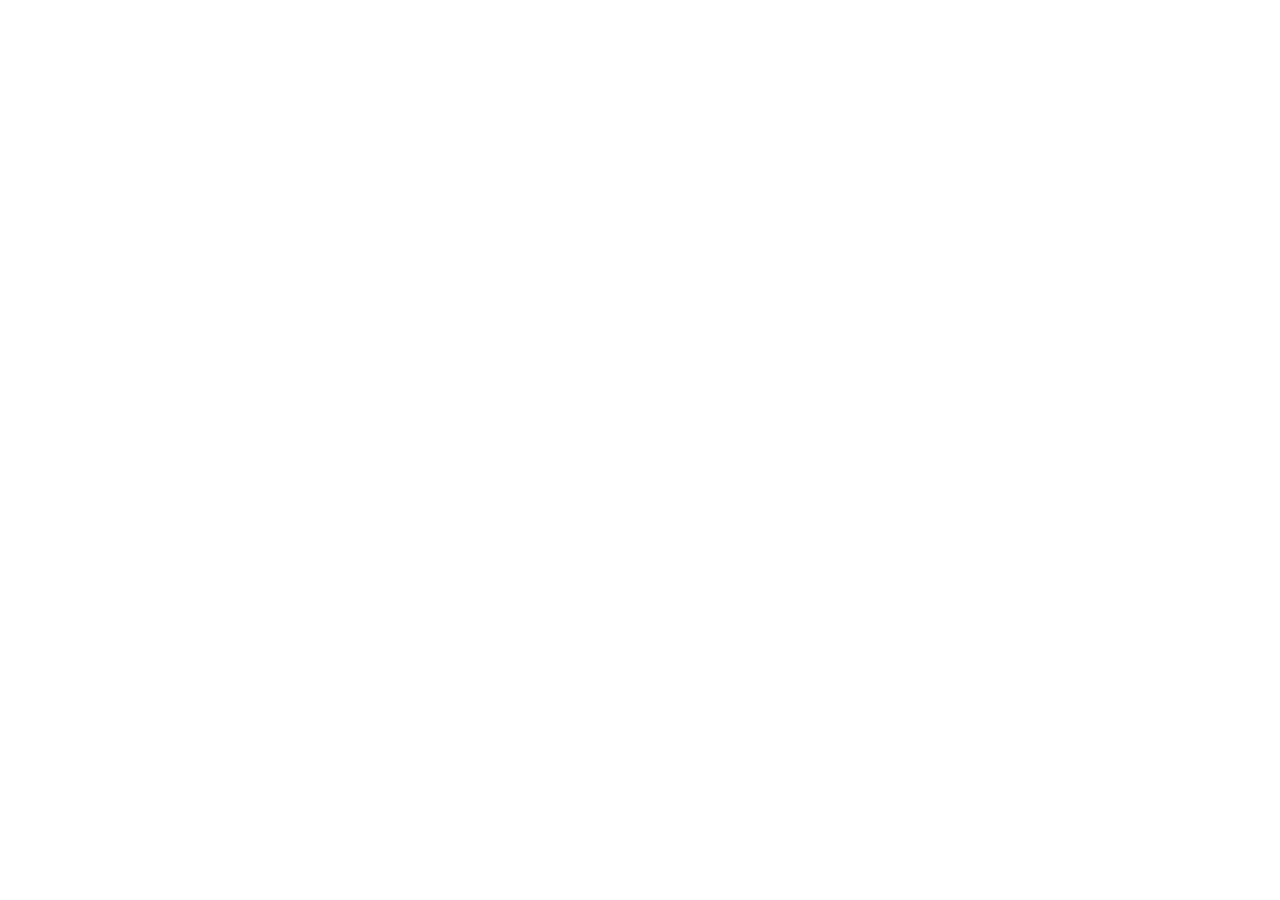
==== checkout.html @ aeaaaae8 "feat(checkout): add meta description Co-Authored-By: Claude Opus 4.8 <noreply@anthropic.com>" ====
<!DOCTYPE html>
<html lang="en">
<head>
  <meta charset="UTF-8" />
  <meta name="viewport" content="width=device-width, initial-scale=1.0" />
  <title>SurfaceGPT Checkout 💳 · No AI Used</title>
  <meta name="description" content="SurfaceGPT checkout — upgrade your plan." />
  <meta name="robots" content="noindex" />
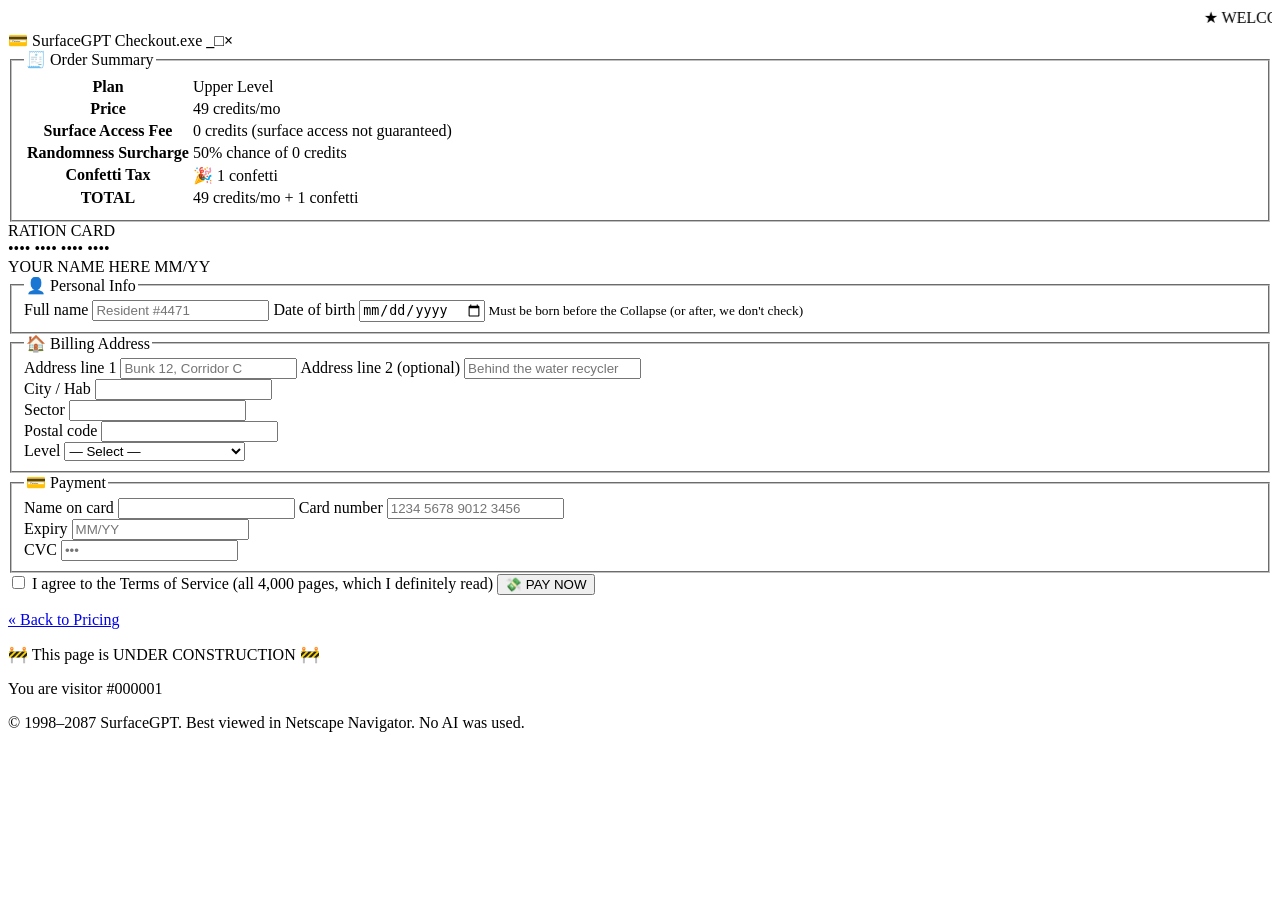
==== commit 20ab8800: "feat(checkout): load checkout script Co-Authored-By: Claude Opus 4.8 <noreply@anthropic.com>" ====
--- a/checkout.html
+++ b/checkout.html
@@ -6,3 +6,123 @@
   <title>SurfaceGPT Checkout 💳 · No AI Used</title>
   <meta name="description" content="SurfaceGPT checkout — upgrade your plan." />
   <meta name="robots" content="noindex" />
+  <link rel="stylesheet" href="css/checkout.css" />
+</head>
+<body>
+  <!-- 📜 Authentic 1998 vibes -->
+  <marquee class="co-marquee" scrollamount="6">★ WELCOME TO THE SURFACEGPT CHECKOUT ★ BEST VIEWED IN NETSCAPE NAVIGATOR 4.0 AT 800x600 ★ NO AI WAS USED ★</marquee>
+
+  <main class="co-window" aria-labelledby="co-title">
+    <div class="co-titlebar">
+      <span id="co-title">💳 SurfaceGPT Checkout.exe</span>
+      <span class="co-titlebar-buttons" aria-hidden="true"><b>_</b><b>□</b><b>×</b></span>
+    </div>
+    <div class="co-body">
+      <!-- 🧾 Order summary -->
+      <fieldset class="co-summary">
+        <legend>🧾 Order Summary</legend>
+        <table>
+          <tr><th scope="row">Plan</th><td id="co-plan">Upper Level</td></tr>
+          <tr><th scope="row">Price</th><td id="co-price">49 credits/mo</td></tr>
+          <tr><th scope="row">Surface Access Fee</th><td>0 credits (surface access not guaranteed)</td></tr>
+          <tr><th scope="row">Randomness Surcharge</th><td>50% chance of 0 credits</td></tr>
+          <tr><th scope="row">Confetti Tax</th><td>🎉 1 confetti</td></tr>
+          <tr class="co-total"><th scope="row">TOTAL</th><td id="co-total">49 credits/mo + 1 confetti</td></tr>
+        </table>
+      </fieldset>
+
+      <!-- 💳 Card preview -->
+      <div class="co-card" aria-hidden="true">
+        <div class="co-card-brand" id="co-card-brand">RATION CARD</div>
+        <div class="co-card-chip"></div>
+        <div class="co-card-number" id="co-card-number">•••• •••• •••• ••••</div>
+        <div class="co-card-row">
+          <span id="co-card-name">YOUR NAME HERE</span>
+          <span id="co-card-exp">MM/YY</span>
+        </div>
+      </div>
+
+      <form id="co-form" class="co-form" novalidate autocomplete="off">
+        <fieldset>
+          <legend>👤 Personal Info</legend>
+          <label for="co-name">Full name</label>
+          <input id="co-name" name="name" type="text" autocomplete="off" required placeholder="Resident #4471" />
+          <label for="co-dob">Date of birth</label>
+          <input id="co-dob" name="dob" type="date" autocomplete="off" required />
+          <small class="co-hint">Must be born before the Collapse (or after, we don't check)</small>
+        </fieldset>
+
+        <fieldset>
+          <legend>🏠 Billing Address</legend>
+          <label for="co-addr1">Address line 1</label>
+          <input id="co-addr1" name="addr1" type="text" autocomplete="off" required placeholder="Bunk 12, Corridor C" />
+          <label for="co-addr2">Address line 2 <span class="co-opt">(optional)</span></label>
+          <input id="co-addr2" name="addr2" type="text" autocomplete="off" placeholder="Behind the water recycler" />
+          <div class="co-row">
+            <div>
+              <label for="co-city">City / Hab</label>
+              <input id="co-city" name="city" type="text" autocomplete="off" required />
+            </div>
+            <div>
+              <label for="co-state">Sector</label>
+              <input id="co-state" name="state" type="text" autocomplete="off" required />
+            </div>
+          </div>
+          <div class="co-row">
+            <div>
+              <label for="co-zip">Postal code</label>
+              <input id="co-zip" name="zip" type="text" inputmode="numeric" autocomplete="off" required />
+            </div>
+            <div>
+              <label for="co-level">Level</label>
+              <select id="co-level" name="level" required>
+                <option value="">— Select —</option>
+                <option>Deep Level</option>
+                <option>Mid Level</option>
+                <option>Upper Level</option>
+                <option>The Surface (unconfirmed)</option>
+              </select>
+            </div>
+          </div>
+        </fieldset>
+
+        <fieldset>
+          <legend>💳 Payment</legend>
+          <label for="co-cc-name">Name on card</label>
+          <input id="co-cc-name" name="ccname" type="text" autocomplete="off" required />
+          <label for="co-cc">Card number</label>
+          <input id="co-cc" name="cc" type="text" inputmode="numeric" autocomplete="off" maxlength="19" required placeholder="1234 5678 9012 3456" />
+          <div class="co-row">
+            <div>
+              <label for="co-exp">Expiry</label>
+              <input id="co-exp" name="exp" type="text" inputmode="numeric" autocomplete="off" maxlength="5" required placeholder="MM/YY" />
+            </div>
+            <div>
+              <label for="co-cvc">CVC</label>
+              <input id="co-cvc" name="cvc" type="password" inputmode="numeric" autocomplete="off" maxlength="4" required placeholder="•••" />
+            </div>
+          </div>
+        </fieldset>
+
+        <label class="co-check">
+          <input id="co-terms" type="checkbox" required />
+          I agree to the Terms of Service (all 4,000 pages, which I definitely read)
+        </label>
+
+        <button id="co-pay" class="co-btn" type="submit">💸 PAY NOW</button>
+        <p id="co-status" class="co-status" role="status" aria-live="polite"></p>
+      </form>
+
+      <p class="co-back"><a href="index.html#pricing">« Back to Pricing</a></p>
+    </div>
+  </main>
+
+  <footer class="co-footer">
+    <p>🚧 This page is UNDER CONSTRUCTION 🚧</p>
+    <p>You are visitor #<span class="co-counter" id="co-counter">000001</span></p>
+    <p>© 1998–2087 SurfaceGPT. Best viewed in Netscape Navigator. No AI was used.</p>
+  </footer>
+
+  <script src="js/checkout.js"></script>
+</body>
+</html>
--- a/css/checkout.css
+++ b/css/checkout.css
@@ -0,0 +1,5 @@
+/* ==========================================================================
+   SurfaceGPT Checkout 💳 — Legacy Web 1.0 edition
+   Matches the pricing page theme. Windows 95 called, it wants its UI back.
+   ========================================================================== */
+
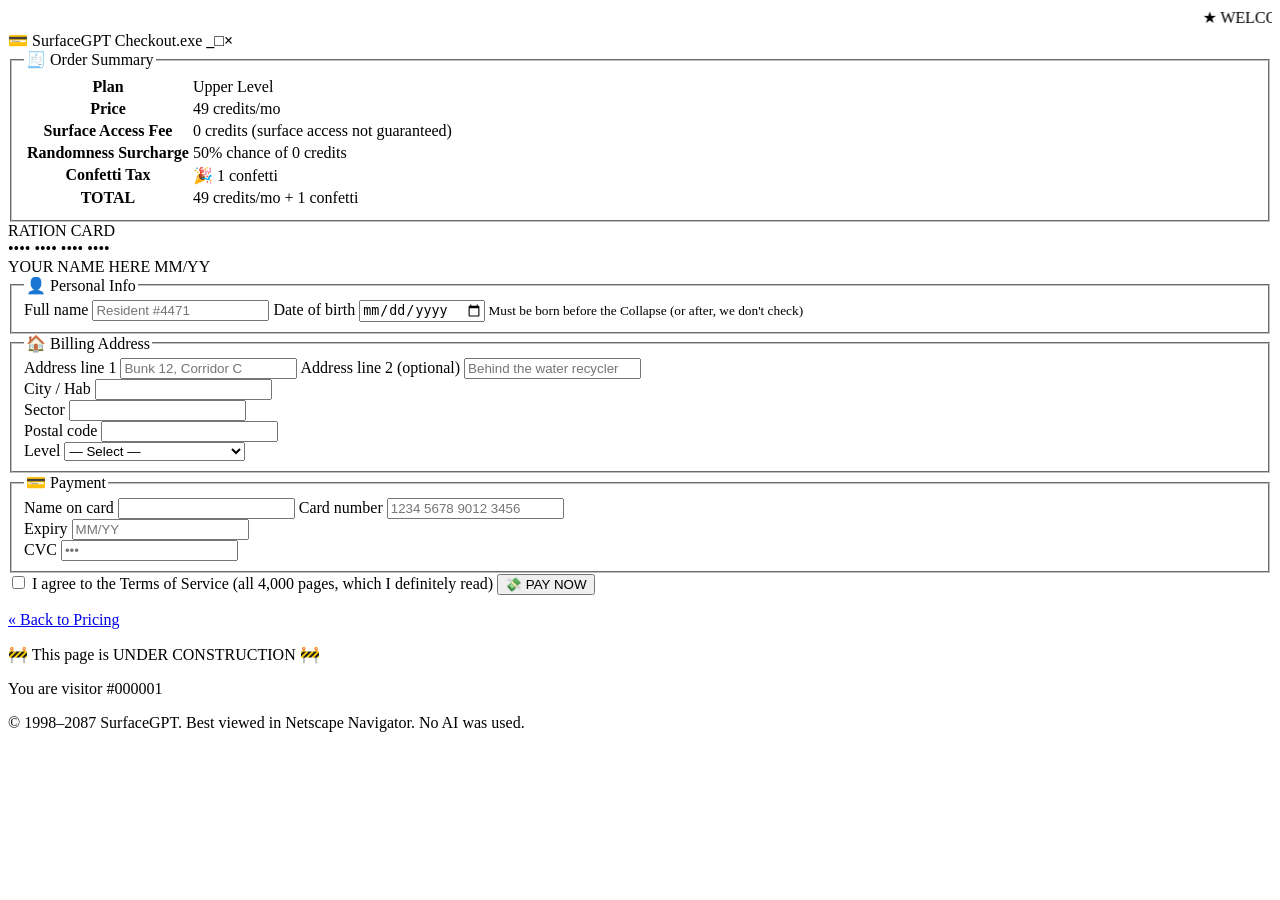
==== commit 763909d2: "feat(checkout): retro footer with visitor counter Co-Authored-By: Claude Opus 4.8 <noreply@anthropic" ====
--- a/checkout.html
+++ b/checkout.html
@@ -123,6 +123,3 @@
     <p>© 1998–2087 SurfaceGPT. Best viewed in Netscape Navigator. No AI was used.</p>
   </footer>
 
-  <script src="js/checkout.js"></script>
-</body>
-</html>
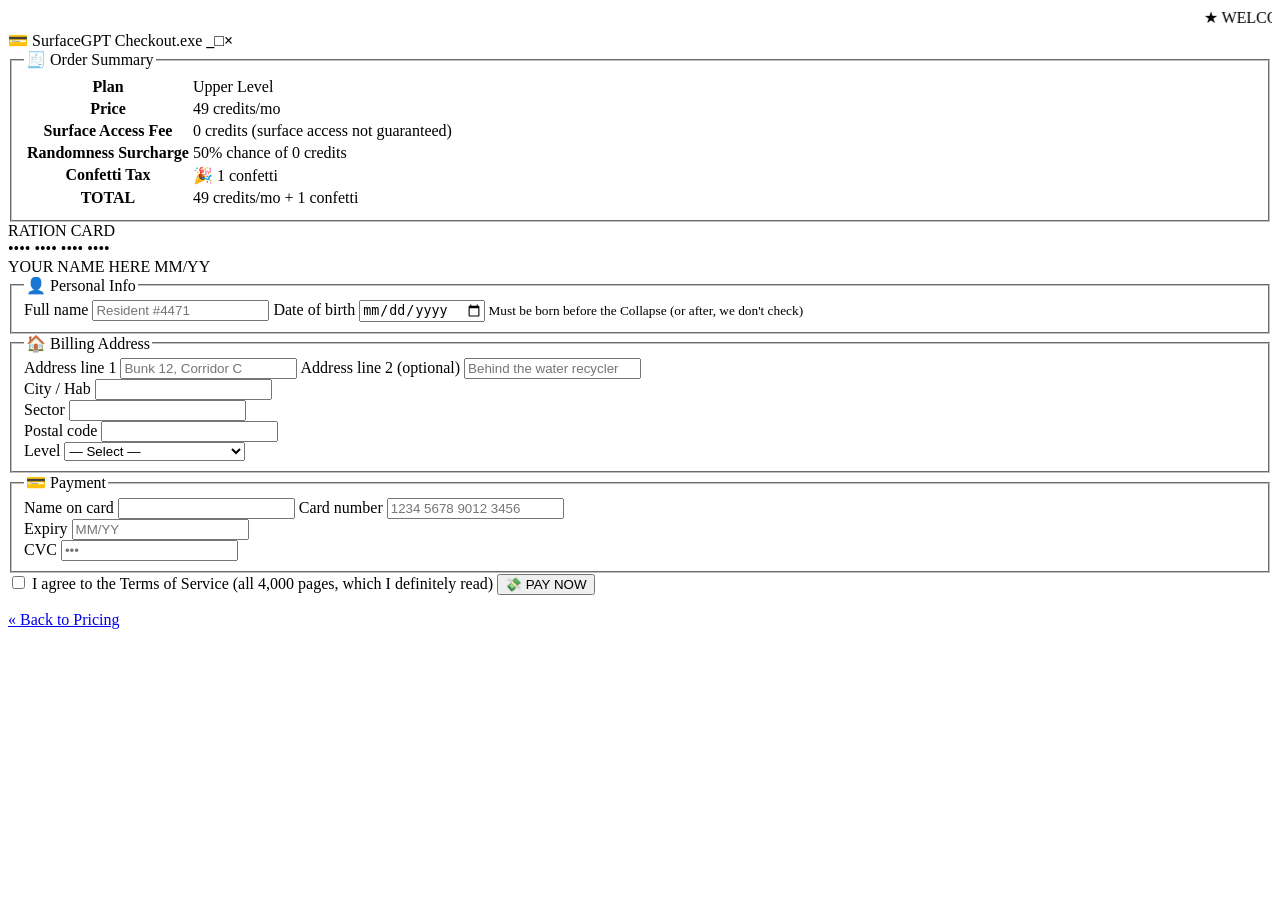
==== commit 38510b9d: "feat(checkout): back link to pricing Co-Authored-By: Claude Opus 4.8 <noreply@anthropic.com>" ====
--- a/checkout.html
+++ b/checkout.html
@@ -117,9 +117,3 @@
     </div>
   </main>
 
-  <footer class="co-footer">
-    <p>🚧 This page is UNDER CONSTRUCTION 🚧</p>
-    <p>You are visitor #<span class="co-counter" id="co-counter">000001</span></p>
-    <p>© 1998–2087 SurfaceGPT. Best viewed in Netscape Navigator. No AI was used.</p>
-  </footer>
-
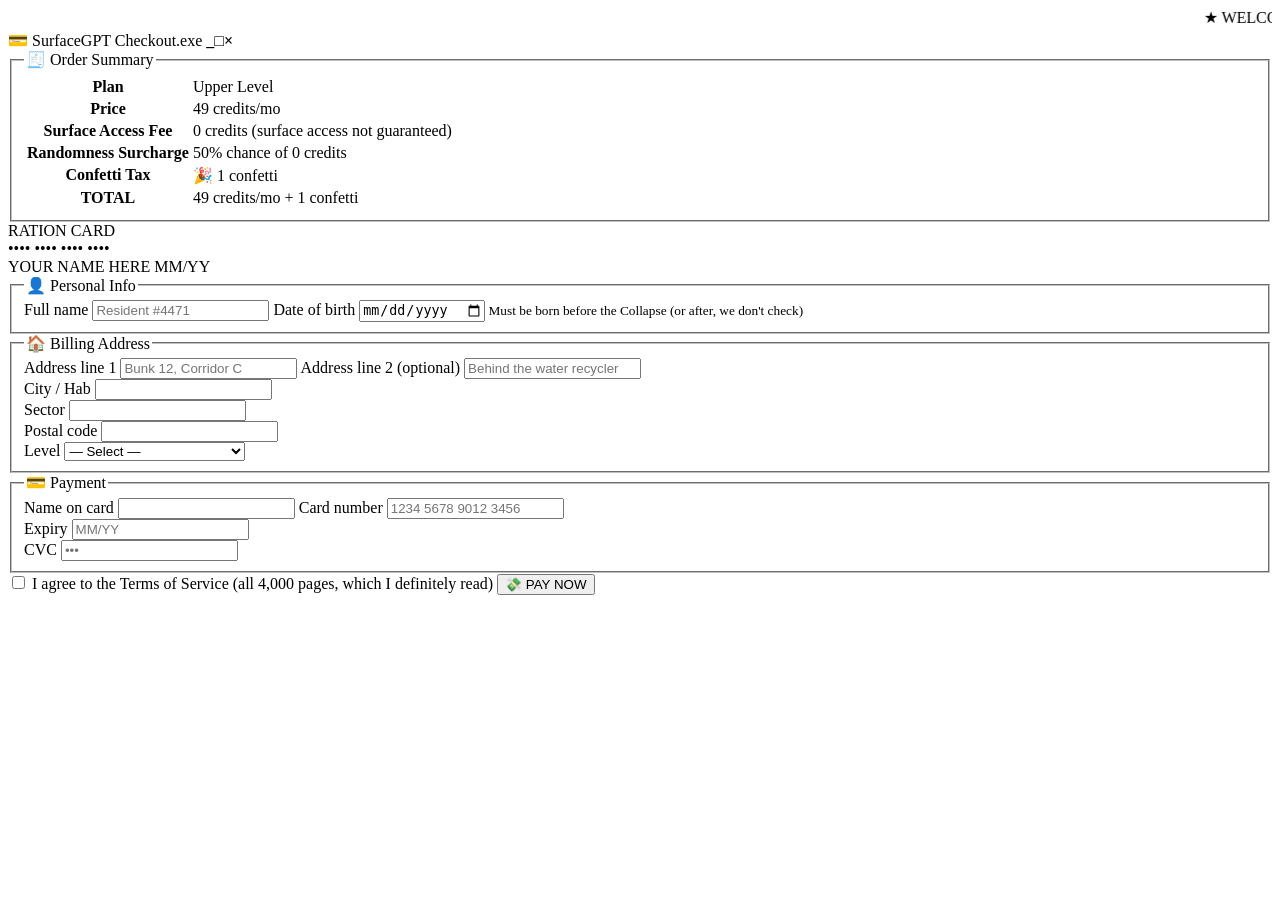
==== commit 2e7fcc6b: "feat(checkout): pay button and status line Co-Authored-By: Claude Opus 4.8 <noreply@anthropic.com>" ====
--- a/checkout.html
+++ b/checkout.html
@@ -113,7 +113,3 @@
         <p id="co-status" class="co-status" role="status" aria-live="polite"></p>
       </form>
 
-      <p class="co-back"><a href="index.html#pricing">« Back to Pricing</a></p>
-    </div>
-  </main>
-
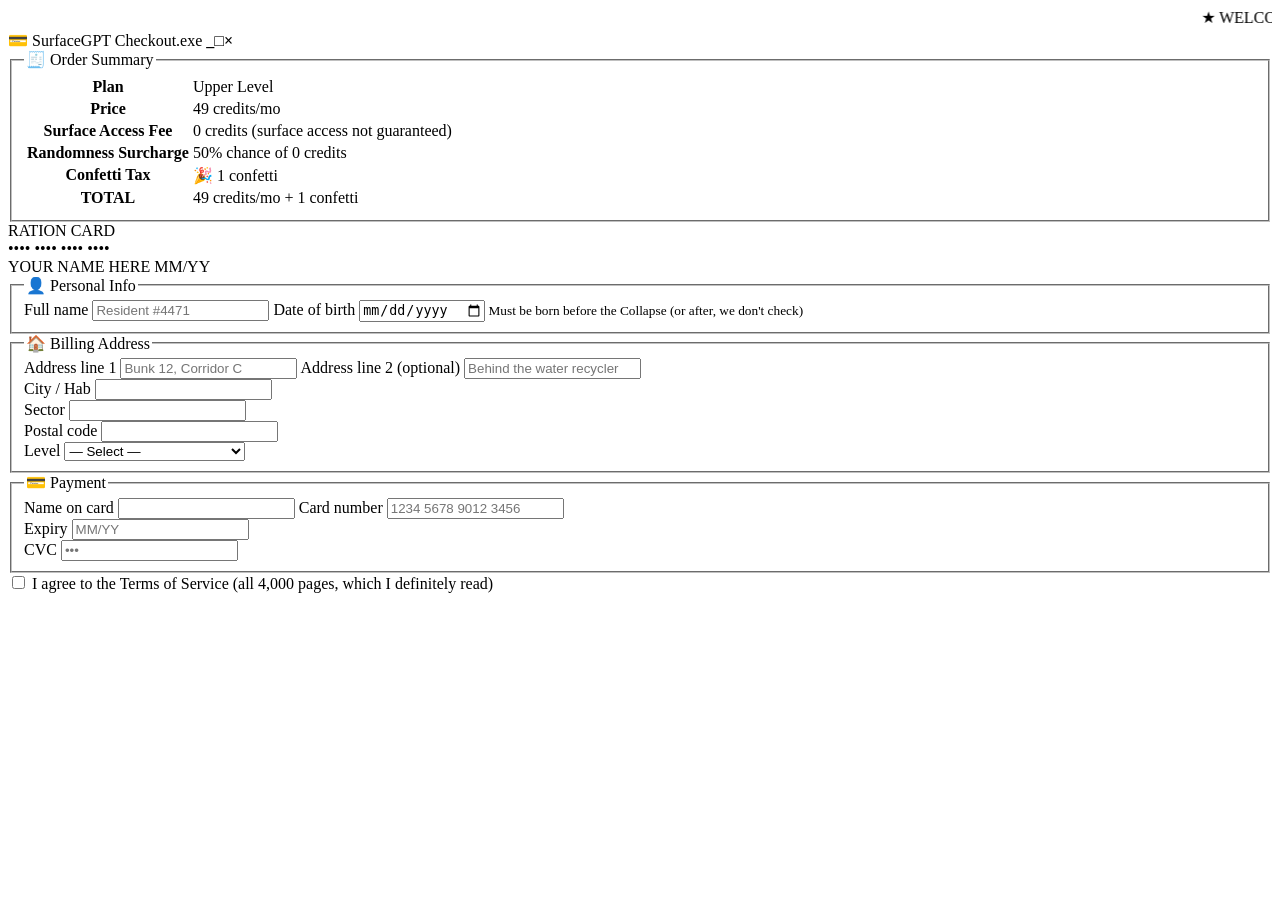
==== commit 9bf70a3b: "feat(checkout): terms checkbox nobody reads Co-Authored-By: Claude Opus 4.8 <noreply@anthropic.com>" ====
--- a/checkout.html
+++ b/checkout.html
@@ -109,7 +109,3 @@
           I agree to the Terms of Service (all 4,000 pages, which I definitely read)
         </label>
 
-        <button id="co-pay" class="co-btn" type="submit">💸 PAY NOW</button>
-        <p id="co-status" class="co-status" role="status" aria-live="polite"></p>
-      </form>
-
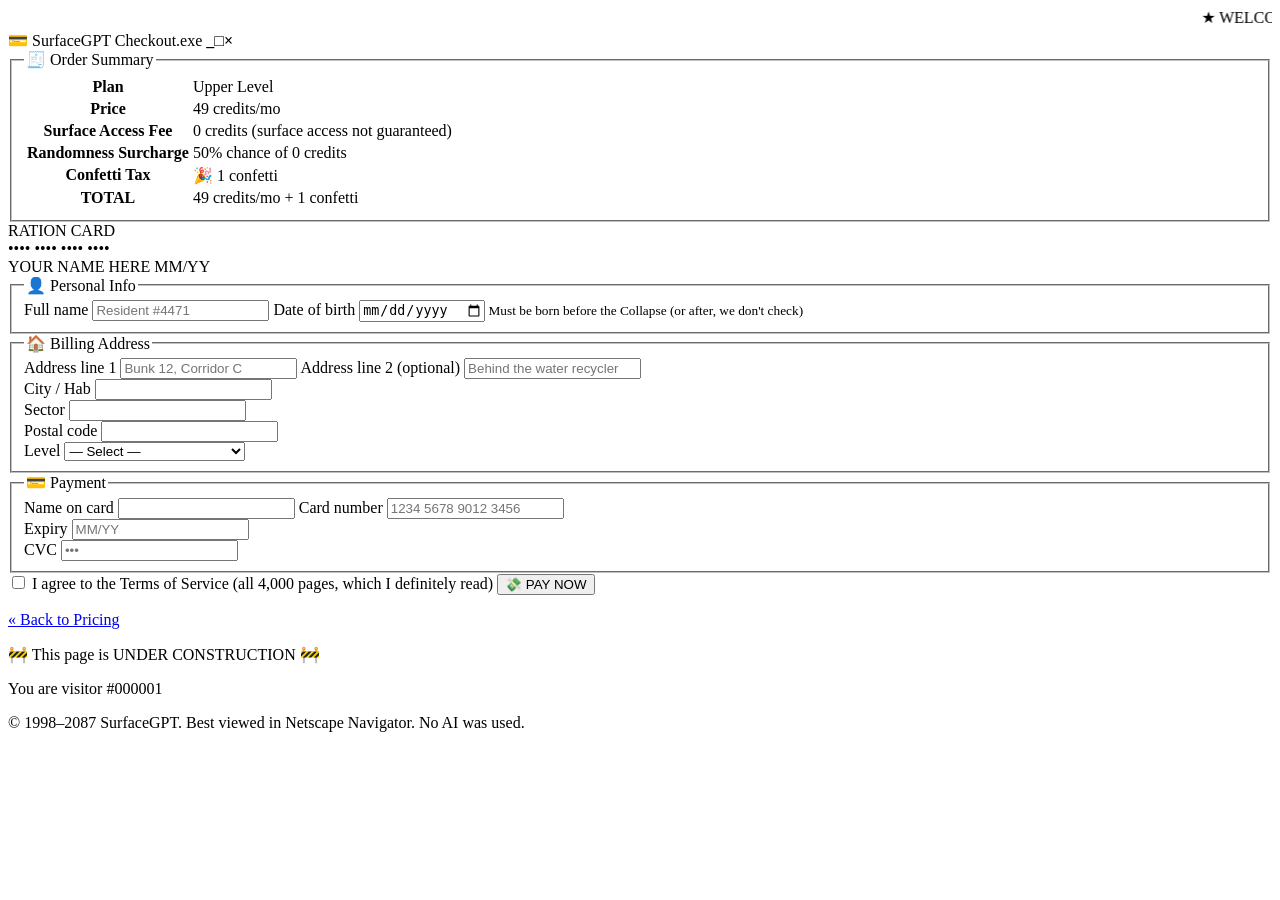
==== commit df11c726: "feat(web): 5% "are you sure?" prompt with Foxy jumpscare Any button or link click has a 5% chance of" ====
--- a/checkout.html
+++ b/checkout.html
@@ -7,6 +7,7 @@
   <meta name="description" content="SurfaceGPT checkout — upgrade your plan." />
   <meta name="robots" content="noindex" />
   <link rel="stylesheet" href="css/checkout.css" />
+  <link rel="stylesheet" href="css/areyousure.css" />
 </head>
 <body>
   <!-- 📜 Authentic 1998 vibes -->
@@ -109,3 +110,21 @@
           I agree to the Terms of Service (all 4,000 pages, which I definitely read)
         </label>
 
+        <button id="co-pay" class="co-btn" type="submit">💸 PAY NOW</button>
+        <p id="co-status" class="co-status" role="status" aria-live="polite"></p>
+      </form>
+
+      <p class="co-back"><a href="index.html#pricing">« Back to Pricing</a></p>
+    </div>
+  </main>
+
+  <footer class="co-footer">
+    <p>🚧 This page is UNDER CONSTRUCTION 🚧</p>
+    <p>You are visitor #<span class="co-counter" id="co-counter">000001</span></p>
+    <p>© 1998–2087 SurfaceGPT. Best viewed in Netscape Navigator. No AI was used.</p>
+  </footer>
+
+  <script src="js/checkout.js"></script>
+  <script src="js/areyousure.js"></script>
+</body>
+</html>
--- a/css/areyousure.css
+++ b/css/areyousure.css
@@ -0,0 +1,123 @@
+/* ==========================================================================
+   SurfaceGPT Click Confirmation Layer 🤨
+   The "are you sure?" prompt and its full-screen consequence.
+   ========================================================================== */
+
+body.ays-locked {
+  overflow: hidden;
+}
+
+.ays-overlay {
+  position: fixed;
+  inset: 0;
+  z-index: 5000;
+  display: grid;
+  place-items: center;
+  padding: 16px;
+  background: rgba(0, 0, 0, 0.75);
+  opacity: 0;
+  transition: opacity 150ms ease;
+  font-family: "Inter", system-ui, -apple-system, "Segoe UI", sans-serif;
+  text-shadow: none;
+}
+
+.ays-overlay.open {
+  opacity: 1;
+}
+
+.ays-card {
+  width: min(360px, 100%);
+  padding: 20px;
+  border-radius: 16px;
+  background: #fff;
+  color: #111;
+  text-align: center;
+  box-shadow: 0 20px 60px rgba(0, 0, 0, 0.6);
+  transform: scale(0.85);
+  transition: transform 180ms cubic-bezier(0.34, 1.56, 0.64, 1);
+}
+
+.ays-overlay.open .ays-card {
+  transform: none;
+}
+
+.ays-title {
+  margin-bottom: 12px;
+  font-size: 28px;
+  font-weight: 900;
+  letter-spacing: -0.01em;
+  color: #111;
+}
+
+.ays-img {
+  display: block;
+  width: 100%;
+  height: auto;
+  border-radius: 8px;
+}
+
+.ays-actions {
+  display: flex;
+  gap: 12px;
+  margin-top: 16px;
+}
+
+.ays-btn {
+  flex: 1;
+  padding: 13px 10px;
+  border: 0;
+  border-radius: 10px;
+  font: 800 17px/1 "Inter", system-ui, sans-serif;
+  cursor: pointer;
+}
+
+.ays-yes {
+  background: #dc2626;
+  color: #fff;
+}
+
+.ays-no {
+  background: #e5e7eb;
+  color: #111;
+}
+
+.ays-btn:hover {
+  filter: brightness(1.08);
+}
+
+.ays-btn:focus-visible {
+  outline: 3px solid #2563eb;
+  outline-offset: 2px;
+}
+
+/* ---- Jumpscare ---- */
+
+.ays-scare {
+  position: fixed;
+  inset: 0;
+  z-index: 6000;
+  background: transparent;
+  cursor: none;
+}
+
+.ays-scare canvas {
+  display: block;
+  width: 100%;
+  height: 100%;
+  object-fit: cover;
+}
+
+.ays-scare.go canvas {
+  animation: ays-lunge 1s ease-in forwards;
+}
+
+.ays-scare.out {
+  opacity: 0;
+  transition: opacity 200ms ease;
+}
+
+@keyframes ays-lunge {
+  from { transform: scale(1); }
+  to { transform: scale(1.12); }
+}
+
